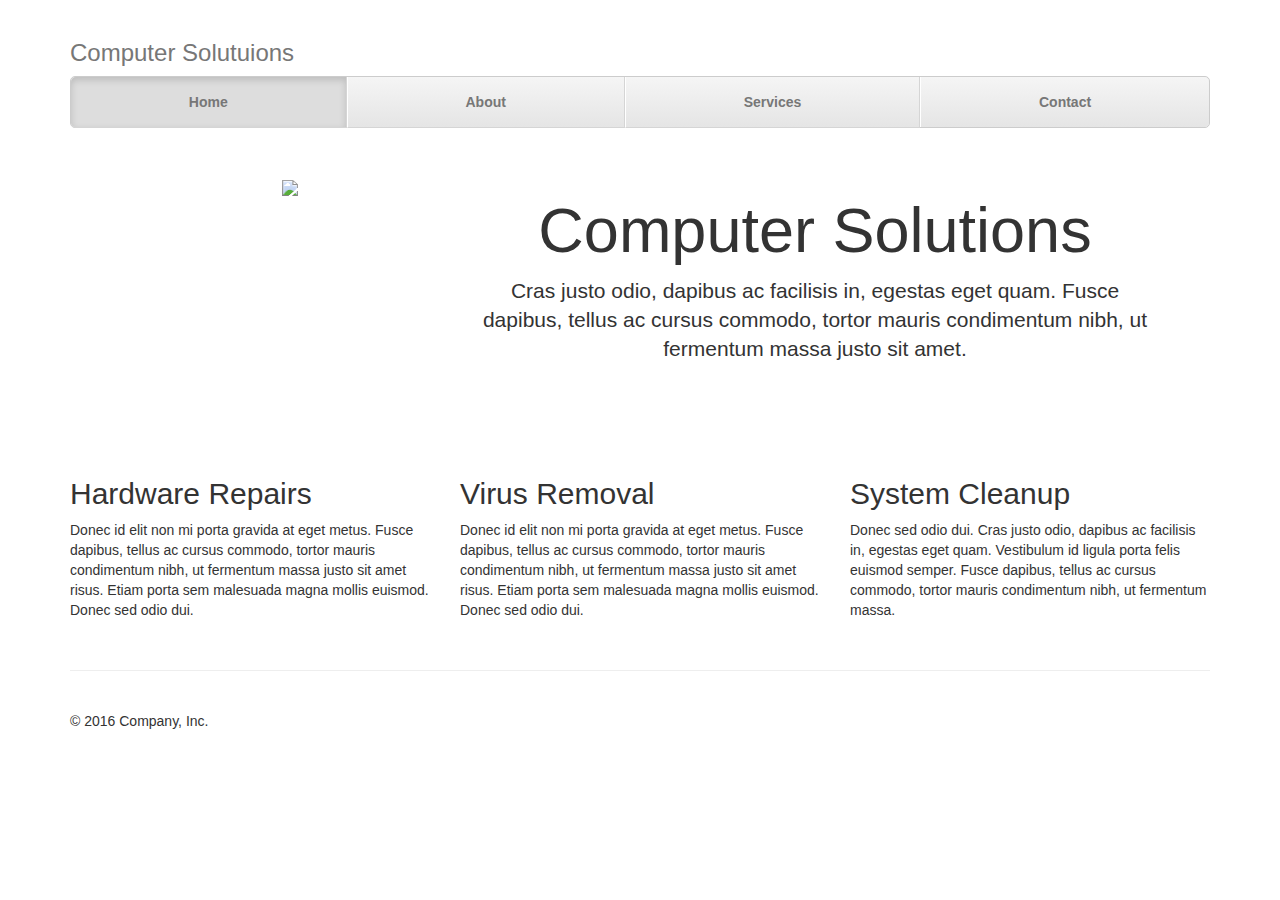
==== index.html @ db637c30 "first commit" ====
<!DOCTYPE html>
<html lang="en">
  <head>
    <meta charset="utf-8">
    <meta http-equiv="X-UA-Compatible" content="IE=edge">
    <meta name="viewport" content="width=device-width, initial-scale=1">

    <title>Computer Solutions</title>

    <!-- Bootstrap core CSS -->
    <link href="bootstrap.min.css" rel="stylesheet">

    <!-- Custom styles for this template -->
    <link href="Style.css" rel="stylesheet" type="text/css">

    <!-- Just for debugging purposes. Don't actually copy these 2 lines! -->
    <!--[if lt IE 9]><script src="../../assets/js/ie8-responsive-file-warning.js"></script><![endif]-->
    <script src="assets/js/ie-emulation-modes-warning.js"></script>
  </head>
  <body>
    <div class="container">
      <!-- The justified navigation menu is meant for single line per list item.
           Multiple lines will require custom code not provided by Bootstrap. -->
      <div class="masthead">
        <h3 class="text-muted">Computer Solutuions</h3>
        <nav>
          <ul class="nav nav-justified">
            <li class="active"><a href="../../index.html" title="Home">Home</a></li>
            <li><a href="about.html">About</a></li>
            <li><a href="services.html">Services</a></li>
            <li><a href="contact.html">Contact</a></li>
          </ul>
        </nav>
      </div>

      <!-- Jumbotron -->
      <div class="jumbotron">
          <div class="row">
              <div class="col-md-4">
                  <img src="https://image.flaticon.com/icons/svg/349/349365.svg">
                  
              </div>
              <div class="col-md-8">
                <h1>Computer Solutions</h1>
                <p class="lead">Cras justo odio, dapibus ac facilisis in, egestas eget quam. Fusce dapibus, tellus ac cursus commodo, tortor mauris condimentum nibh, ut fermentum massa justo sit amet.</p>
              </div>
          </div>
        </div>

      <!-- Example row of columns -->
      <div class="row">
        <div class="col-lg-4">
          <h2>Hardware Repairs</h2>
          <p>Donec id elit non mi porta gravida at eget metus. Fusce dapibus, tellus ac cursus commodo, tortor mauris condimentum nibh, ut fermentum massa justo sit amet risus. Etiam porta sem malesuada magna mollis euismod. Donec sed odio dui. </p>
        </div>
        <div class="col-lg-4">
          <h2>Virus Removal</h2>
          <p>Donec id elit non mi porta gravida at eget metus. Fusce dapibus, tellus ac cursus commodo, tortor mauris condimentum nibh, ut fermentum massa justo sit amet risus. Etiam porta sem malesuada magna mollis euismod. Donec sed odio dui. </p>
       </div>
        <div class="col-lg-4">
          <h2>System Cleanup</h2>
          <p>Donec sed odio dui. Cras justo odio, dapibus ac facilisis in, egestas eget quam. Vestibulum id ligula porta felis euismod semper. Fusce dapibus, tellus ac cursus commodo, tortor mauris condimentum nibh, ut fermentum massa.</p>
        </div>
      </div>

      <!-- Site footer -->
      <footer class="footer">
        <p>&copy; 2016 Company, Inc.</p>
      </footer>

    </div> <!-- /container -->


    <!-- IE10 viewport hack for Surface/desktop Windows 8 bug -->
    <script src="../../assets/js/ie10-viewport-bug-workaround.js"></script>
  </body>
</html>
---- Style.css ----
body {
  padding-top: 20px;
}
img {
    width: 80%;
    
}
.footer {
  padding-top: 40px;
  padding-bottom: 40px;
  margin-top: 40px;
  border-top: 1px solid #eee;
}

/* Main marketing message and sign up button */
.jumbotron {
  text-align: center;
  background-color: transparent;
}
.jumbotron .btn {
  padding: 14px 24px;
  font-size: 21px;
}

/* Customize the nav-justified links to be fill the entire space of the .navbar */

.nav-justified {
  background-color: #eee;
  border: 1px solid #ccc;
  border-radius: 5px;
}
.nav-justified > li > a {
  padding-top: 15px;
  padding-bottom: 15px;
  margin-bottom: 0;
  font-weight: bold;
  color: #777;
  text-align: center;
  background-color: #e5e5e5; /* Old browsers */
  background-image: -webkit-gradient(linear, left top, left bottom, from(#f5f5f5), to(#e5e5e5));
  background-image: -webkit-linear-gradient(top, #f5f5f5 0%, #e5e5e5 100%);
  background-image:      -o-linear-gradient(top, #f5f5f5 0%, #e5e5e5 100%);
  background-image:         linear-gradient(to bottom, #f5f5f5 0%,#e5e5e5 100%);
  filter: progid:DXImageTransform.Microsoft.gradient( startColorstr='#f5f5f5', endColorstr='#e5e5e5',GradientType=0 ); /* IE6-9 */
  background-repeat: repeat-x; /* Repeat the gradient */
  border-bottom: 1px solid #d5d5d5;
}
.nav-justified > .active > a,
.nav-justified > .active > a:hover,
.nav-justified > .active > a:focus {
  background-color: #ddd;
  background-image: none;
  -webkit-box-shadow: inset 0 3px 7px rgba(0,0,0,.15);
          box-shadow: inset 0 3px 7px rgba(0,0,0,.15);
}
.nav-justified > li:first-child > a {
  border-radius: 5px 5px 0 0;
}
.nav-justified > li:last-child > a {
  border-bottom: 0;
  border-radius: 0 0 5px 5px;
}

@media (min-width: 768px) {
  .nav-justified {
    max-height: 52px;
  }
  .nav-justified > li > a {
    border-right: 1px solid #d5d5d5;
    border-left: 1px solid #fff;
  }
  .nav-justified > li:first-child > a {
    border-left: 0;
    border-radius: 5px 0 0 5px;
  }
  .nav-justified > li:last-child > a {
    border-right: 0;
    border-radius: 0 5px 5px 0;
  }
}

/* Responsive: Portrait tablets and up */
@media screen and (min-width: 768px) {
  /* Remove the padding we set earlier */
  .masthead,
  .marketing,
  .footer {
    padding-right: 0;
    padding-left: 0;
  }
}
.service {
    border-bottom: solid 1px #ccc;
    padding: 20px 0;
}

.serive {
    border-bottom: solid 1px #ccc;
    padding: 10px 0;
}
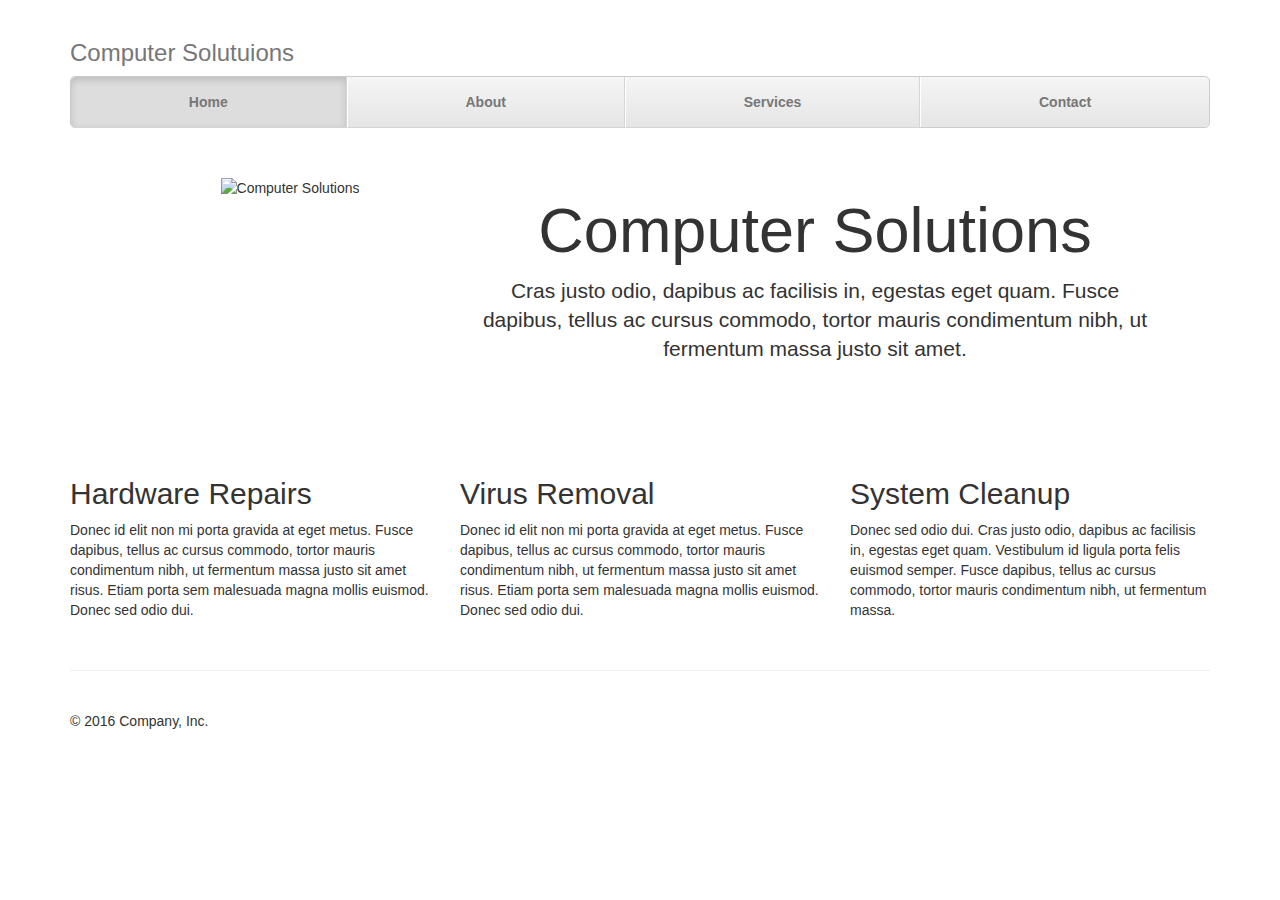
==== commit f85b71ce: "COMP-0 - Resolve html checker bugs" ====
--- a/index.html
+++ b/index.html
@@ -5,28 +5,21 @@
     <meta charset="utf-8">
     <meta http-equiv="X-UA-Compatible" content="IE=edge">
     <meta name="viewport" content="width=device-width, initial-scale=1">
-
     <title>Computer Solutions</title>
-
     <!-- Bootstrap core CSS -->
     <link href="bootstrap.min.css" rel="stylesheet">
-
     <!-- Custom styles for this template -->
     <link href="Style.css" rel="stylesheet" type="text/css">
-
-    <!-- Just for debugging purposes. Don't actually copy these 2 lines! -->
-    <!--[if lt IE 9]><script src="../../assets/js/ie8-responsive-file-warning.js"></script><![endif]-->
-    <script src="assets/js/ie-emulation-modes-warning.js"></script>
   </head>
   <body>
     <div class="container">
       <!-- The justified navigation menu is meant for single line per list item.
            Multiple lines will require custom code not provided by Bootstrap. -->
       <div class="masthead">
-        <h3 class="text-muted">Computer Solutuions</h3>
+        <span class="text-muted nav-heading">Computer Solutuions</span>
         <nav>
           <ul class="nav nav-justified">
-            <li class="active"><a href="../../index.html" title="Home">Home</a></li>
+            <li class="active"><a href="index.html" title="Home">Home</a></li>
             <li><a href="about.html">About</a></li>
             <li><a href="services.html">Services</a></li>
             <li><a href="contact.html">Contact</a></li>
@@ -38,8 +31,8 @@
       <div class="jumbotron">
           <div class="row">
               <div class="col-md-4">
-                  <img src="https://image.flaticon.com/icons/svg/349/349365.svg">
-                  
+                  <img src="https://image.flaticon.com/icons/svg/349/349365.svg" alt="Computer Solutions" />
+
               </div>
               <div class="col-md-8">
                 <h1>Computer Solutions</h1>
@@ -68,11 +61,6 @@
       <footer class="footer">
         <p>&copy; 2016 Company, Inc.</p>
       </footer>
-
     </div> <!-- /container -->
-
-
-    <!-- IE10 viewport hack for Surface/desktop Windows 8 bug -->
-    <script src="../../assets/js/ie10-viewport-bug-workaround.js"></script>
   </body>
 </html>
--- a/Style.css
+++ b/Style.css
@@ -3,7 +3,6 @@
 }
 img {
     width: 80%;
-    
 }
 .footer {
   padding-top: 40px;
@@ -11,7 +10,6 @@
   margin-top: 40px;
   border-top: 1px solid #eee;
 }
-
 /* Main marketing message and sign up button */
 .jumbotron {
   text-align: center;
@@ -21,9 +19,15 @@
   padding: 14px 24px;
   font-size: 21px;
 }
-
+.nav-heading {
+  font-size: 24px;
+  margin-top: 20px;
+  margin-bottom: 10px;
+  font-weight: 500;
+  line-height: 1.1;
+  display: block;
+}
 /* Customize the nav-justified links to be fill the entire space of the .navbar */
-
 .nav-justified {
   background-color: #eee;
   border: 1px solid #ccc;
@@ -78,7 +82,6 @@
     border-radius: 0 5px 5px 0;
   }
 }
-
 /* Responsive: Portrait tablets and up */
 @media screen and (min-width: 768px) {
   /* Remove the padding we set earlier */
@@ -93,8 +96,7 @@
     border-bottom: solid 1px #ccc;
     padding: 20px 0;
 }
-
 .serive {
     border-bottom: solid 1px #ccc;
     padding: 10px 0;
-}
+}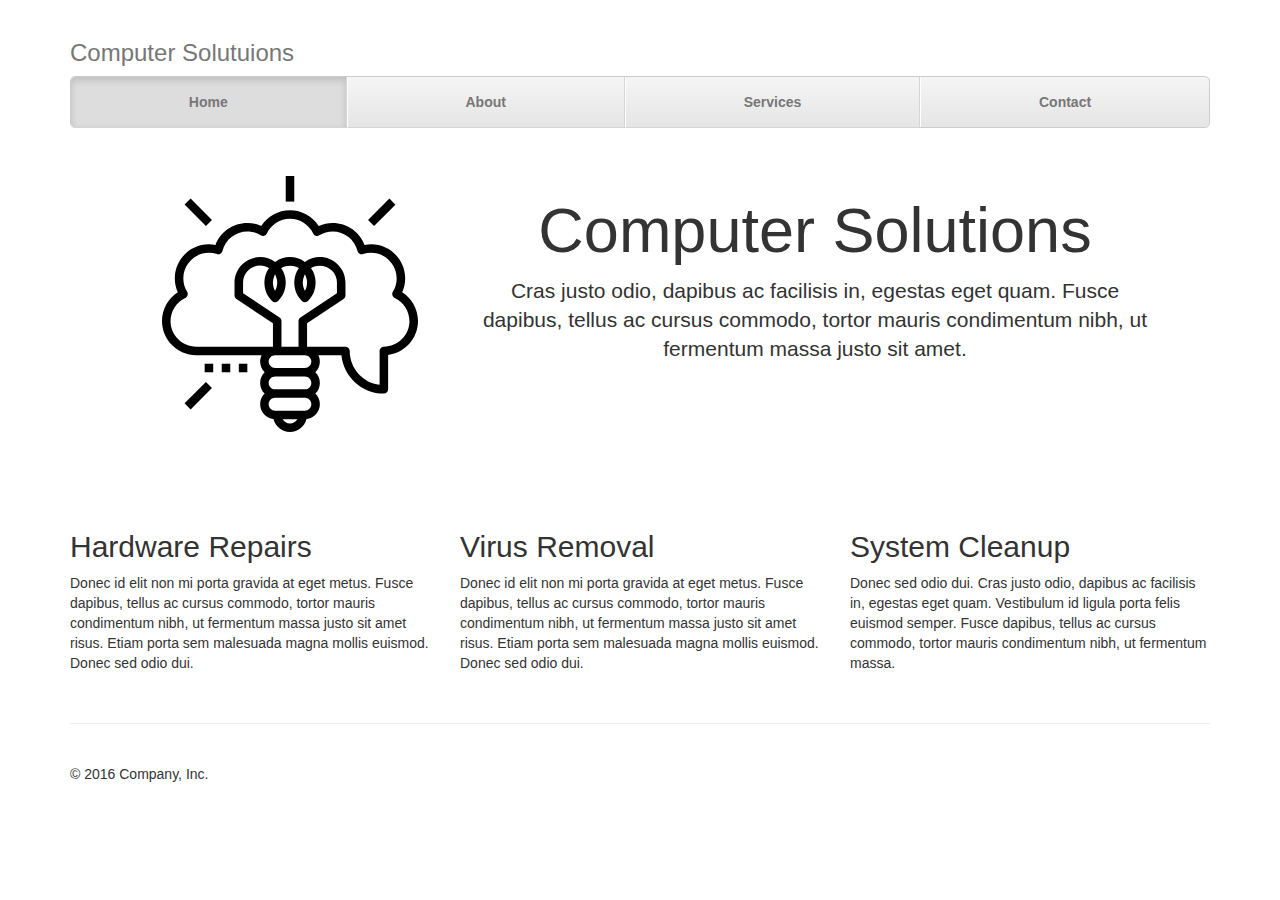
==== commit 6ed81d89: "COMP-1 - Restructured file tree + updated markup + local imge" ====
--- a/index.html
+++ b/index.html
@@ -6,10 +6,8 @@
     <meta http-equiv="X-UA-Compatible" content="IE=edge">
     <meta name="viewport" content="width=device-width, initial-scale=1">
     <title>Computer Solutions</title>
-    <!-- Bootstrap core CSS -->
-    <link href="bootstrap.min.css" rel="stylesheet">
-    <!-- Custom styles for this template -->
-    <link href="Style.css" rel="stylesheet" type="text/css">
+    <link href="./_assets/bootstrap.min.css" rel="stylesheet">
+    <link href="./_assets/style.css" rel="stylesheet" type="text/css">
   </head>
   <body>
     <div class="container">
@@ -31,7 +29,7 @@
       <div class="jumbotron">
           <div class="row">
               <div class="col-md-4">
-                  <img src="https://image.flaticon.com/icons/svg/349/349365.svg" alt="Computer Solutions" />
+                <img src="./_assets/computer-solutions.svg" alt="Computer Solutions">
 
               </div>
               <div class="col-md-8">
@@ -61,6 +59,6 @@
       <footer class="footer">
         <p>&copy; 2016 Company, Inc.</p>
       </footer>
-    </div> <!-- /container -->
+    </div>
   </body>
 </html>
--- a/_assets/style.css
+++ b/_assets/style.css
@@ -0,0 +1,102 @@
+body {
+  padding-top: 20px;
+}
+img {
+    width: 80%;
+}
+.footer {
+  padding-top: 40px;
+  padding-bottom: 40px;
+  margin-top: 40px;
+  border-top: 1px solid #eee;
+}
+/* Main marketing message and sign up button */
+.jumbotron {
+  text-align: center;
+  background-color: transparent;
+}
+.jumbotron .btn {
+  padding: 14px 24px;
+  font-size: 21px;
+}
+.nav-heading {
+  font-size: 24px;
+  margin-top: 20px;
+  margin-bottom: 10px;
+  font-weight: 500;
+  line-height: 1.1;
+  display: block;
+}
+/* Customize the nav-justified links to be fill the entire space of the .navbar */
+.nav-justified {
+  background-color: #eee;
+  border: 1px solid #ccc;
+  border-radius: 5px;
+}
+.nav-justified > li > a {
+  padding-top: 15px;
+  padding-bottom: 15px;
+  margin-bottom: 0;
+  font-weight: bold;
+  color: #777;
+  text-align: center;
+  background-color: #e5e5e5; /* Old browsers */
+  background-image: -webkit-gradient(linear, left top, left bottom, from(#f5f5f5), to(#e5e5e5));
+  background-image: -webkit-linear-gradient(top, #f5f5f5 0%, #e5e5e5 100%);
+  background-image:      -o-linear-gradient(top, #f5f5f5 0%, #e5e5e5 100%);
+  background-image:         linear-gradient(to bottom, #f5f5f5 0%,#e5e5e5 100%);
+  filter: progid:DXImageTransform.Microsoft.gradient( startColorstr='#f5f5f5', endColorstr='#e5e5e5',GradientType=0 ); /* IE6-9 */
+  background-repeat: repeat-x; /* Repeat the gradient */
+  border-bottom: 1px solid #d5d5d5;
+}
+.nav-justified > .active > a,
+.nav-justified > .active > a:hover,
+.nav-justified > .active > a:focus {
+  background-color: #ddd;
+  background-image: none;
+  -webkit-box-shadow: inset 0 3px 7px rgba(0,0,0,.15);
+          box-shadow: inset 0 3px 7px rgba(0,0,0,.15);
+}
+.nav-justified > li:first-child > a {
+  border-radius: 5px 5px 0 0;
+}
+.nav-justified > li:last-child > a {
+  border-bottom: 0;
+  border-radius: 0 0 5px 5px;
+}
+
+@media (min-width: 768px) {
+  .nav-justified {
+    max-height: 52px;
+  }
+  .nav-justified > li > a {
+    border-right: 1px solid #d5d5d5;
+    border-left: 1px solid #fff;
+  }
+  .nav-justified > li:first-child > a {
+    border-left: 0;
+    border-radius: 5px 0 0 5px;
+  }
+  .nav-justified > li:last-child > a {
+    border-right: 0;
+    border-radius: 0 5px 5px 0;
+  }
+}
+/* Responsive: Portrait tablets and up */
+@media screen and (min-width: 768px) {
+  /* Remove the padding we set earlier */
+  .masthead,
+  .marketing,
+  .footer {
+    padding-right: 0;
+    padding-left: 0;
+  }
+}
+.service {
+    border-bottom: solid 1px #ccc;
+    padding: 20px 0;
+}
+.serive {
+    border-bottom: solid 1px #ccc;
+    padding: 10px 0;
+}